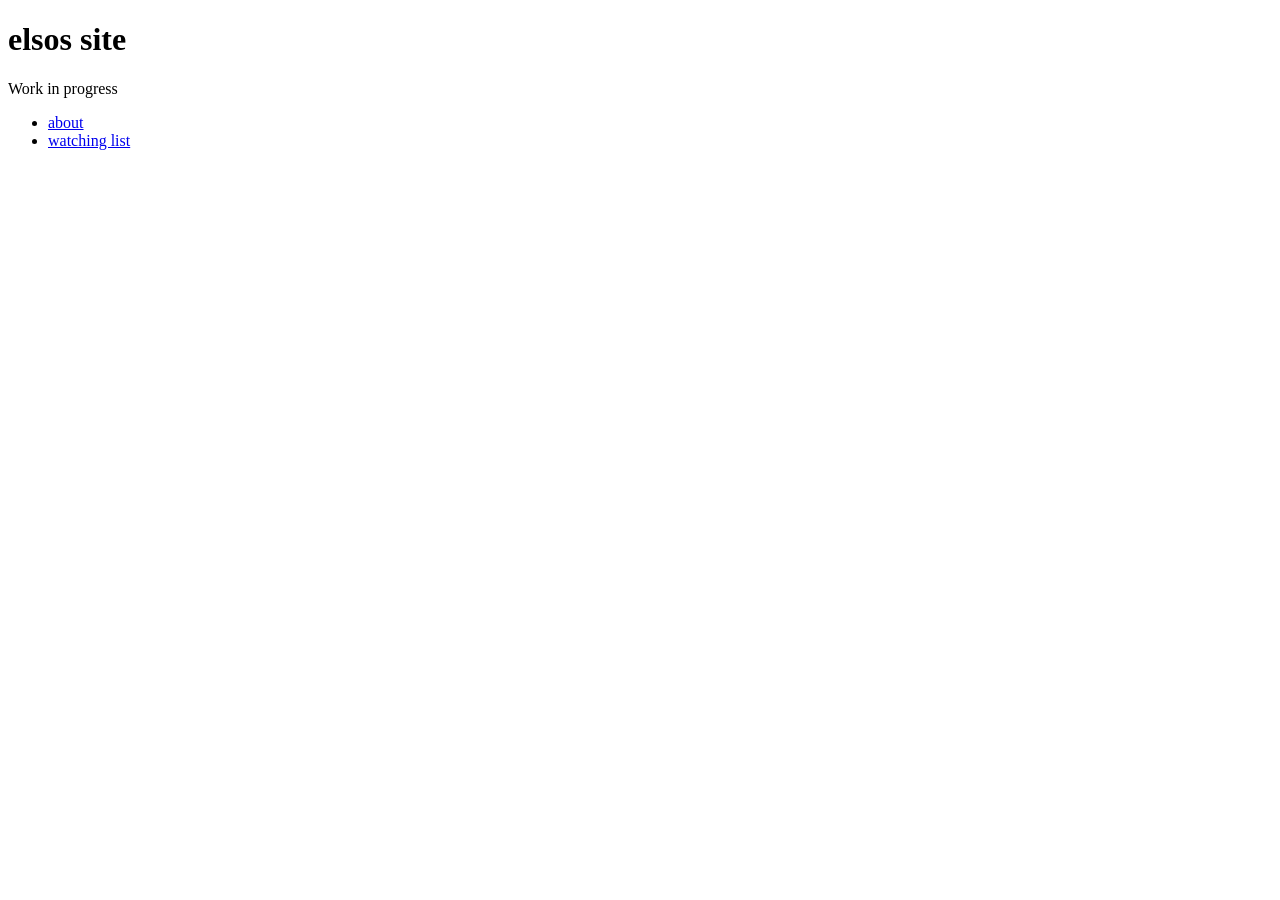
==== public/index.html @ a7726ae8 "setup website" ====
<!DOCTYPE html>
<html lang="en-us"><head>
	<meta name="generator" content="Hugo 0.136.5">
  <meta charset="utf-8" />
  <meta http-equiv="X-UA-Compatible" content="IE=edge" />
  <meta name="viewport" content="width=device-width, initial-scale=1" />
  

  <title>
    
      elsos site
    
  </title>


  <link rel="shortcut icon" type="image/x-icon" href="/" />
  
  
  
  <link rel="stylesheet" href="/css/main.08c29b7fac4a11577526584dfb08a52aee38883feba037f71d08cbe4ffde4eaffda104424494fea30b877bcb2969fe832338da1ea7b583435ce50fe3edae4777.css" integrity="sha512-CMKbf6xKEVd1JlhN&#43;wilKu44iD/roDf3HQjL5P/eTq/9oQRCRJT&#43;owuHe8spaf6DIzjaHqe1g0Nc5Q/j7a5Hdw==" />
  
</head>
<body a="auto">
        <main class="page-content" aria-label="Content">
            <div class="w">

<header>
    <h1>elsos site</h1></header>
<p>Work in progress</p>

<ul><li><a href="/about">about</a></li><li><a href="/media/watching">watching list</a></li></ul>



                


            </div>
        </main>
    </body>
</html>
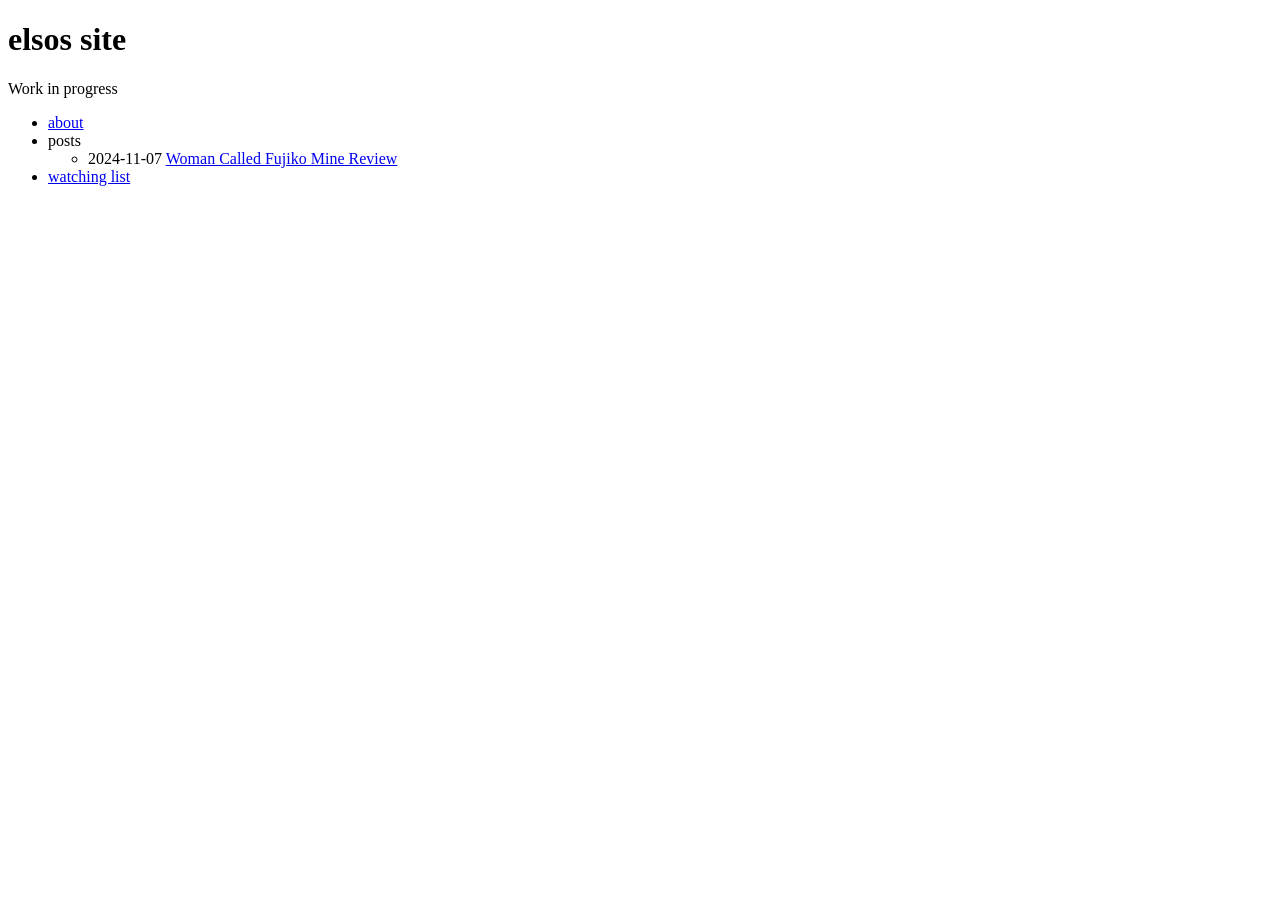
==== commit 25e9d1a3: "Added first post" ====
--- a/public/index.html
+++ b/public/index.html
@@ -1,6 +1,6 @@
 <!DOCTYPE html>
 <html lang="en-us"><head>
-	<meta name="generator" content="Hugo 0.136.5">
+	<meta name="generator" content="Hugo 0.136.5"><script src="/livereload.js?mindelay=10&amp;v=2&amp;port=1313&amp;path=livereload" data-no-instant defer></script>
   <meta charset="utf-8" />
   <meta http-equiv="X-UA-Compatible" content="IE=edge" />
   <meta name="viewport" content="width=device-width, initial-scale=1" />
@@ -17,7 +17,7 @@
   
   
   
-  <link rel="stylesheet" href="/css/main.08c29b7fac4a11577526584dfb08a52aee38883feba037f71d08cbe4ffde4eaffda104424494fea30b877bcb2969fe832338da1ea7b583435ce50fe3edae4777.css" integrity="sha512-CMKbf6xKEVd1JlhN&#43;wilKu44iD/roDf3HQjL5P/eTq/9oQRCRJT&#43;owuHe8spaf6DIzjaHqe1g0Nc5Q/j7a5Hdw==" />
+  <link rel="stylesheet" href="/css/main.b3f3f10b76da53cb419a1c5b31ac9aa19368c212bd657c216cb741770676d110e21001bc85bb2527dd4e537a4c34b5333eda55e587f77769df67bb48cca62337.css" integrity="sha512-s/PxC3baU8tBmhxbMayaoZNowhK9ZXwhbLdBdwZ20RDiEAG8hbslJ91OU3pMNLUzPtpV5Yf3d2nfZ7tIzKYjNw==" />
   
 </head>
 <body a="auto">
@@ -28,7 +28,17 @@
     <h1>elsos site</h1></header>
 <p>Work in progress</p>
 
-<ul><li><a href="/about">about</a></li><li><a href="/media/watching">watching list</a></li></ul>
+<ul><li><a href="/about">about</a></li><li>posts</li>
+        
+    
+    <ul><li>
+            <span>2024-11-07</span>
+            <a href="/posts/woman-called-fujiko-mine-review/">Woman Called Fujiko Mine Review</a>
+        </li>
+        
+    </ul>
+
+<li><a href="/media/watching">watching list</a></li></ul>
 
 
 
